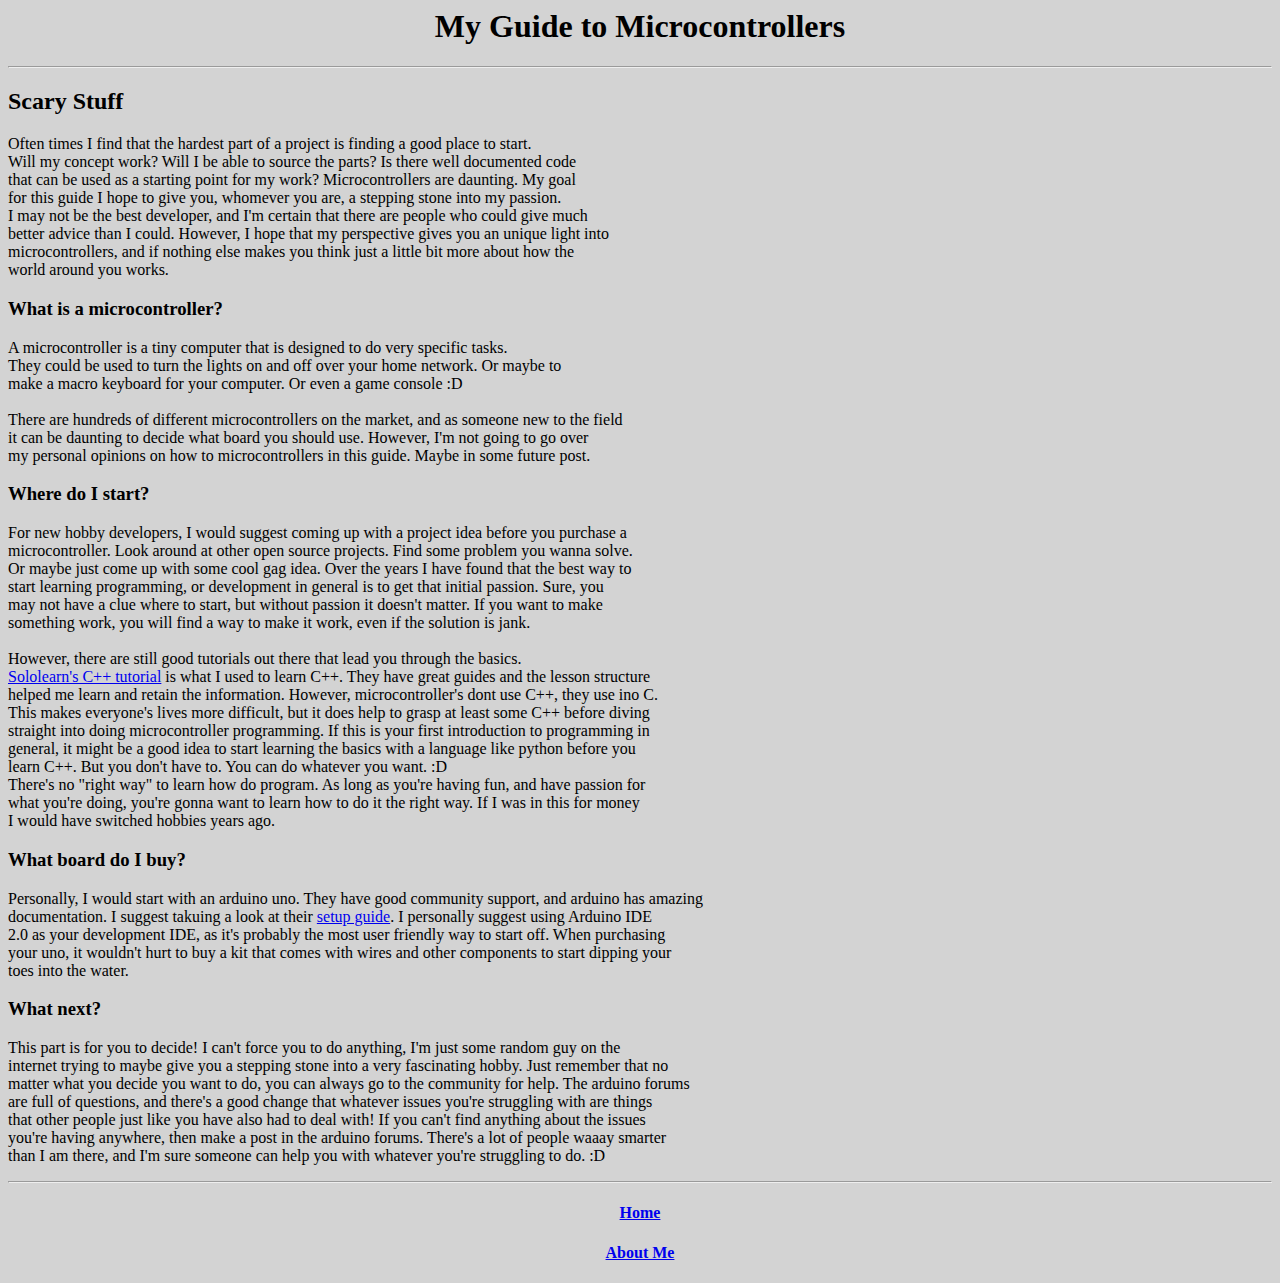
==== articles/guide_to_microcontroller_development.html @ af6a1c74 "restructure backend, update hardware devlog" ====
<html>
<head>
	<link rel="stylesheet" href="../style/page_style.css">
  <title>MicroGuide</title>
</head>
<body>
  <h1>My Guide to Microcontrollers</h1>
	<hr />
	<h2 align="left">Scary Stuff</h2>
	<p>Often times I find that the hardest part of a project is finding a good place to start.
	<br>Will my concept work? Will I be able to source the parts? Is there well documented code
	<br>that can be used as a starting point for my work? Microcontrollers are daunting. My goal
	<br>for this guide I hope to give you, whomever you are, a stepping stone into my passion.
	<br>I may not be the best developer, and I'm certain that there are people who could give much
	<br>better advice than I could. However, I hope that my perspective gives you an unique light into
	<br>microcontrollers, and if nothing else makes you think just a little bit more about how the
	<br>world around you works.
	<br></p>
	<h3 align="left">What is a microcontroller?</h3>
	<p>A microcontroller is a tiny computer that is designed to do very specific tasks.
	<br>They could be used to turn the lights on and off over your home network. Or maybe to
	<br>make a macro keyboard for your computer. Or even a game console :D
	<br>
	<br>There are hundreds of different microcontrollers on the market, and as someone new to the field
	<br>it can be daunting to decide what board you should use. However, I'm not going to go over
	<br>my personal opinions on how to microcontrollers in this guide. Maybe in some future post.
	<br></p>
	<h3 align="left">Where do I start?</h3>
	<p>For new hobby developers, I would suggest coming up with a project idea before you purchase a
	<br>microcontroller. Look around at other open source projects. Find some problem you wanna solve.
	<br>Or maybe just come up with some cool gag idea. Over the years I have found that the best way to
	<br>start learning programming, or development in general is to get that initial passion. Sure, you
	<br>may not have a clue where to start, but without passion it doesn't matter. If you want to make
	<br>something work, you will find a way to make it work, even if the solution is jank.
	<br>
	<br>However, there are still good tutorials out there that lead you through the basics.
	<br><a href="https://www.sololearn.com/learning/1051" target="_blank">Sololearn's C++ tutorial</a> is what I used to learn C++. They have great guides and the lesson structure
	<br>helped me learn and retain the information. However, microcontroller's dont use C++, they use ino C.
	<br>This makes everyone's lives more difficult, but it does help to grasp at least some C++ before diving
	<br>straight into doing microcontroller programming. If this is your first introduction to programming in
	<br>general, it might be a good idea to start learning the basics with a language like python before you
	<br>learn C++. But you don't have to. You can do whatever you want. :D
	<br>There's no "right way" to learn how do program. As long as you're having fun, and have passion for
	<br>what you're doing, you're gonna want to learn how to do it the right way. If I was in this for money
	<br>I would have switched hobbies years ago.
	<br></p>
	<h3 align="left">What board do I buy?</h3>
	<p>Personally, I would start with an arduino uno. They have good community support, and arduino has amazing
	<br>documentation. I suggest takuing a look at their <a href="https://docs.arduino.cc/hardware/uno-rev3" target="_blank">setup guide</a>. I personally suggest using Arduino IDE
	<br>2.0 as your development IDE, as it's probably the most user friendly way to start off. When purchasing
	<br>your uno, it wouldn't hurt to buy a kit that comes with wires and other components to start dipping your
	<br>toes into the water.
	<br></p>
	<h3 align="left">What next?</h3>
	<p>This part is for you to decide! I can't force you to do anything, I'm just some random guy on the
	<br>internet trying to maybe give you a stepping stone into a very fascinating hobby. Just remember that no
	<br>matter what you decide you want to do, you can always go to the community for help. The arduino forums
	<br>are full of questions, and there's a good change that whatever issues you're struggling with are things
	<br>that other people just like you have also had to deal with! If you can't find anything about the issues
	<br>you're having anywhere, then make a post in the arduino forums. There's a lot of people waaay smarter
	<br>than I am there, and I'm sure someone can help you with whatever you're struggling to do. :D
	<hr />
	<h4 align="center"><a href="../index.html">Home</a></h4>
	<h4 align="center"><a href="../info/about_me.html">About Me</a></h4>
</body>
</html>
---- style/page_style.css ----
body {
  background-color: lightgrey;
}

h1 {
  color: black;
  text-align: center;
}

img {
  width: 100%;
  height: auto;
}
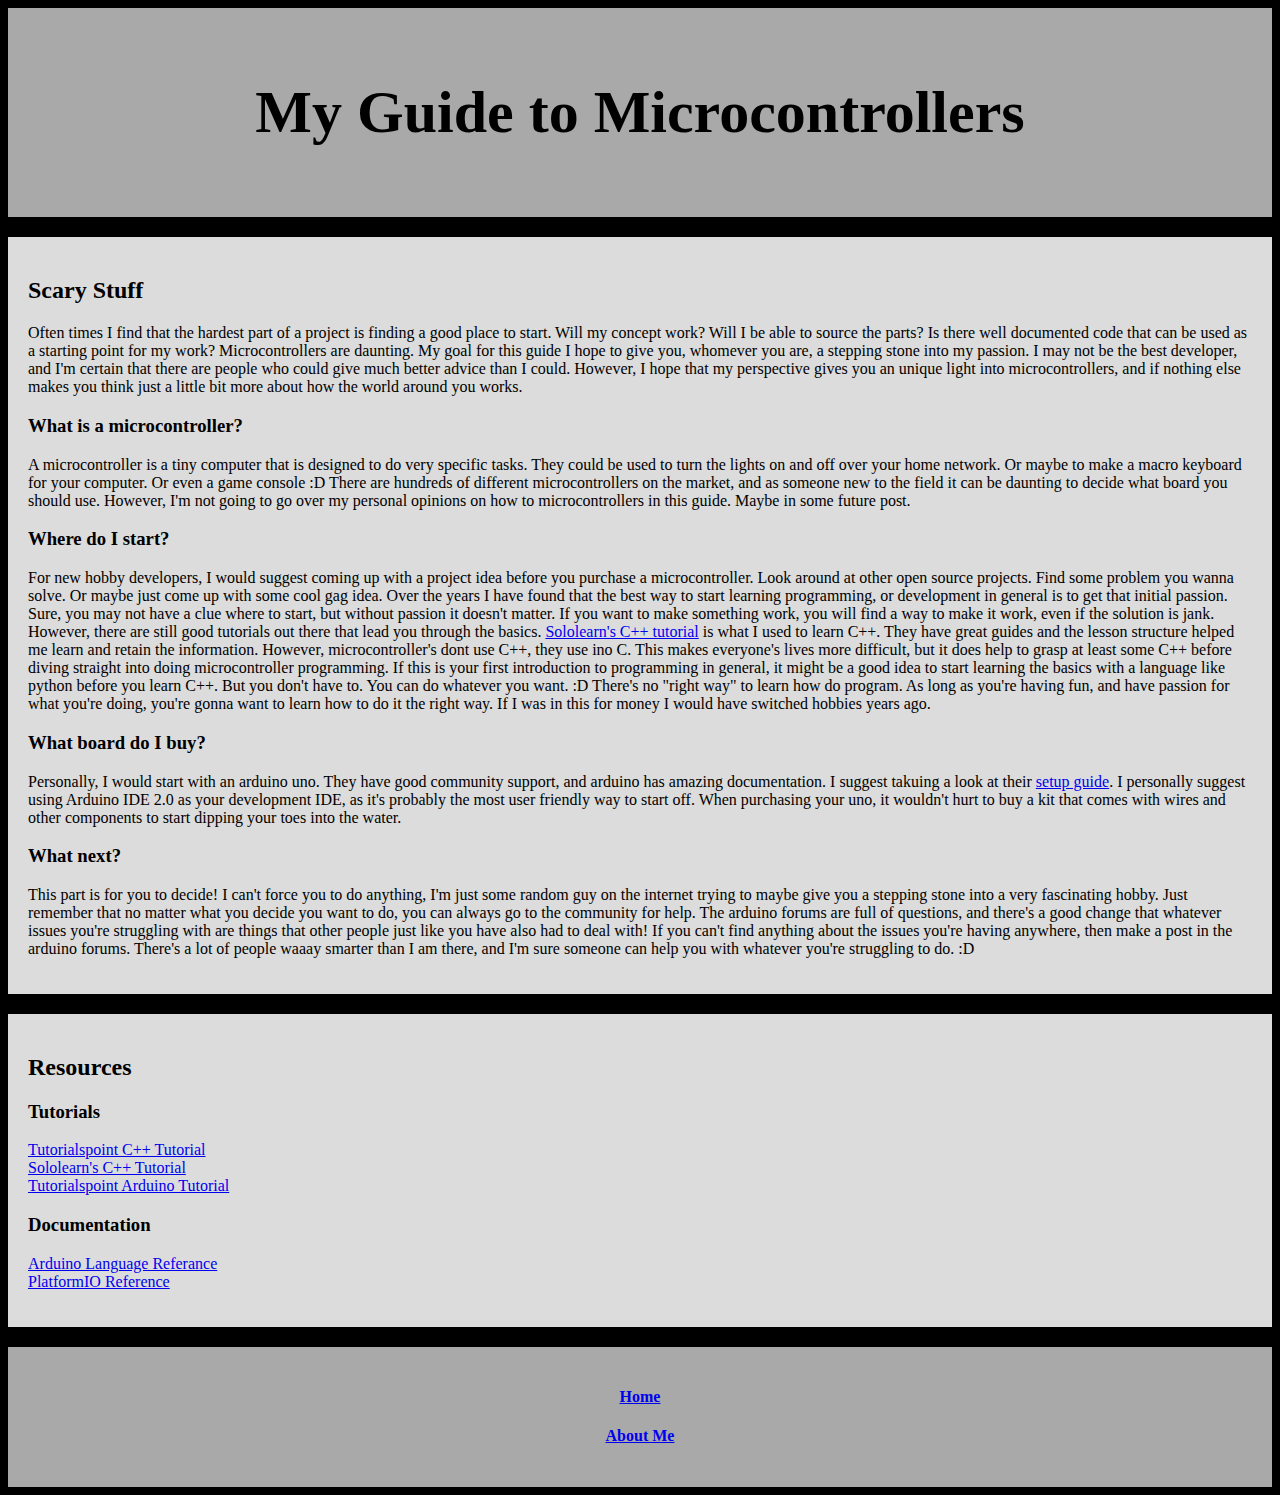
==== commit 84183cb9: "update formatting" ====
--- a/articles/guide_to_microcontroller_development.html
+++ b/articles/guide_to_microcontroller_development.html
@@ -1,66 +1,93 @@
 <html>
+
 <head>
 	<link rel="stylesheet" href="../style/page_style.css">
-  <title>MicroGuide</title>
+	<title>MicroGuide</title>
 </head>
+
 <body>
-  <h1>My Guide to Microcontrollers</h1>
-	<hr />
-	<h2 align="left">Scary Stuff</h2>
-	<p>Often times I find that the hardest part of a project is finding a good place to start.
-	<br>Will my concept work? Will I be able to source the parts? Is there well documented code
-	<br>that can be used as a starting point for my work? Microcontrollers are daunting. My goal
-	<br>for this guide I hope to give you, whomever you are, a stepping stone into my passion.
-	<br>I may not be the best developer, and I'm certain that there are people who could give much
-	<br>better advice than I could. However, I hope that my perspective gives you an unique light into
-	<br>microcontrollers, and if nothing else makes you think just a little bit more about how the
-	<br>world around you works.
-	<br></p>
-	<h3 align="left">What is a microcontroller?</h3>
-	<p>A microcontroller is a tiny computer that is designed to do very specific tasks.
-	<br>They could be used to turn the lights on and off over your home network. Or maybe to
-	<br>make a macro keyboard for your computer. Or even a game console :D
-	<br>
-	<br>There are hundreds of different microcontrollers on the market, and as someone new to the field
-	<br>it can be daunting to decide what board you should use. However, I'm not going to go over
-	<br>my personal opinions on how to microcontrollers in this guide. Maybe in some future post.
-	<br></p>
-	<h3 align="left">Where do I start?</h3>
-	<p>For new hobby developers, I would suggest coming up with a project idea before you purchase a
-	<br>microcontroller. Look around at other open source projects. Find some problem you wanna solve.
-	<br>Or maybe just come up with some cool gag idea. Over the years I have found that the best way to
-	<br>start learning programming, or development in general is to get that initial passion. Sure, you
-	<br>may not have a clue where to start, but without passion it doesn't matter. If you want to make
-	<br>something work, you will find a way to make it work, even if the solution is jank.
-	<br>
-	<br>However, there are still good tutorials out there that lead you through the basics.
-	<br><a href="https://www.sololearn.com/learning/1051" target="_blank">Sololearn's C++ tutorial</a> is what I used to learn C++. They have great guides and the lesson structure
-	<br>helped me learn and retain the information. However, microcontroller's dont use C++, they use ino C.
-	<br>This makes everyone's lives more difficult, but it does help to grasp at least some C++ before diving
-	<br>straight into doing microcontroller programming. If this is your first introduction to programming in
-	<br>general, it might be a good idea to start learning the basics with a language like python before you
-	<br>learn C++. But you don't have to. You can do whatever you want. :D
-	<br>There's no "right way" to learn how do program. As long as you're having fun, and have passion for
-	<br>what you're doing, you're gonna want to learn how to do it the right way. If I was in this for money
-	<br>I would have switched hobbies years ago.
-	<br></p>
-	<h3 align="left">What board do I buy?</h3>
-	<p>Personally, I would start with an arduino uno. They have good community support, and arduino has amazing
-	<br>documentation. I suggest takuing a look at their <a href="https://docs.arduino.cc/hardware/uno-rev3" target="_blank">setup guide</a>. I personally suggest using Arduino IDE
-	<br>2.0 as your development IDE, as it's probably the most user friendly way to start off. When purchasing
-	<br>your uno, it wouldn't hurt to buy a kit that comes with wires and other components to start dipping your
-	<br>toes into the water.
-	<br></p>
-	<h3 align="left">What next?</h3>
-	<p>This part is for you to decide! I can't force you to do anything, I'm just some random guy on the
-	<br>internet trying to maybe give you a stepping stone into a very fascinating hobby. Just remember that no
-	<br>matter what you decide you want to do, you can always go to the community for help. The arduino forums
-	<br>are full of questions, and there's a good change that whatever issues you're struggling with are things
-	<br>that other people just like you have also had to deal with! If you can't find anything about the issues
-	<br>you're having anywhere, then make a post in the arduino forums. There's a lot of people waaay smarter
-	<br>than I am there, and I'm sure someone can help you with whatever you're struggling to do. :D
-	<hr />
-	<h4 align="center"><a href="../index.html">Home</a></h4>
-	<h4 align="center"><a href="../info/about_me.html">About Me</a></h4>
+	<div class="row">
+		<div class="header">
+			<h1>My Guide to Microcontrollers</h1>
+		</div>
+		<div class="card">
+			<h2>Scary Stuff</h2>
+			<p>Often times I find that the hardest part of a project is finding a good place to start. Will my concept
+				work?
+				Will I be able to source the parts? Is there well documented code that can be used as a starting point
+				for
+				my work? Microcontrollers are daunting. My goal for this guide I hope to give you, whomever you are, a
+				stepping stone into my passion. I may not be the best developer, and I'm certain that there are people
+				who
+				could give much better advice than I could. However, I hope that my perspective gives you an unique
+				light
+				into microcontrollers, and if nothing else makes you think just a little bit more about how the world
+				around
+				you works. </p>
+			<h3>What is a microcontroller?</h3>
+			<p>A microcontroller is a tiny computer that is designed to do very specific tasks.
+				They could be used to turn the lights on and off over your home network. Or maybe to
+				make a macro keyboard for your computer. Or even a game console :D
+				There are hundreds of different microcontrollers on the market, and as someone new to the field
+				it can be daunting to decide what board you should use. However, I'm not going to go over
+				my personal opinions on how to microcontrollers in this guide. Maybe in some future post.
+			</p>
+			<h3>Where do I start?</h3>
+			<p>For new hobby developers, I would suggest coming up with a project idea before you purchase a
+				microcontroller. Look around at other open source projects. Find some problem you wanna solve.
+				Or maybe just come up with some cool gag idea. Over the years I have found that the best way to
+				start learning programming, or development in general is to get that initial passion. Sure, you
+				may not have a clue where to start, but without passion it doesn't matter. If you want to make
+				something work, you will find a way to make it work, even if the solution is jank.
+				However, there are still good tutorials out there that lead you through the basics.
+				<a href="https://www.sololearn.com/learning/1051" target="_blank">Sololearn's C++ tutorial</a> is what I
+				used to learn C++. They have great guides and the lesson structure
+				helped me learn and retain the information. However, microcontroller's dont use C++, they use ino C.
+				This makes everyone's lives more difficult, but it does help to grasp at least some C++ before diving
+				straight into doing microcontroller programming. If this is your first introduction to programming in
+				general, it might be a good idea to start learning the basics with a language like python before you
+				learn C++. But you don't have to. You can do whatever you want. :D
+				There's no "right way" to learn how do program. As long as you're having fun, and have passion for
+				what you're doing, you're gonna want to learn how to do it the right way. If I was in this for money
+				I would have switched hobbies years ago.
+			</p>
+			<h3>What board do I buy?</h3>
+			<p>Personally, I would start with an arduino uno. They have good community support, and arduino has amazing
+				documentation. I suggest takuing a look at their <a href="https://docs.arduino.cc/hardware/uno-rev3"
+					target="_blank">setup guide</a>. I personally suggest using Arduino IDE
+				2.0 as your development IDE, as it's probably the most user friendly way to start off. When purchasing
+				your uno, it wouldn't hurt to buy a kit that comes with wires and other components to start dipping your
+				toes into the water.
+			</p>
+			<h3>What next?</h3>
+			<p>This part is for you to decide! I can't force you to do anything, I'm just some random guy on the
+				internet trying to maybe give you a stepping stone into a very fascinating hobby. Just remember that no
+				matter what you decide you want to do, you can always go to the community for help. The arduino forums
+				are full of questions, and there's a good change that whatever issues you're struggling with are things
+				that other people just like you have also had to deal with! If you can't find anything about the issues
+				you're having anywhere, then make a post in the arduino forums. There's a lot of people waaay smarter
+				than I am there, and I'm sure someone can help you with whatever you're struggling to do. :D
+			</p>
+		</div>
+		<div class="card">
+			<h2>Resources</h2>
+			<h3>Tutorials</h3>
+			<p><a href="https://www.tutorialspoint.com/cplusplus/index.htm" target="_blank">Tutorialspoint C++
+					Tutorial</a><br /><a href="https://www.sololearn.com/learning/1051" target="_blank">Sololearn's C++
+					Tutorial</a><br /><a href="https://www.tutorialspoint.com/arduino/index.htm"
+					target="_blank">Tutorialspoint Arduino Tutorial</a>
+			</p>
+			<h3>Documentation</h3>
+			<p><a href="https://www.arduino.cc/reference/en/" target="_blank">Arduino Language Referance</a><br /><a
+					href="https://docs.platformio.org/en/stable/home/index.html" target="_blank">PlatformIO
+					Reference</a>
+			</p>
+		</div>
+		<div class="footer">
+			<h4><a href="../index.html">Home</a></h4>
+			<h4><a href="../info/about_me.html">About Me</a></h4>
+		</div>
+	</div>
 </body>
-</html>
+
+</html>--- a/style/page_style.css
+++ b/style/page_style.css
@@ -1,13 +1,34 @@
 body {
-  background-color: lightgrey;
-}
-
-h1 {
-  color: black;
-  text-align: center;
+    background-color: black;
 }
 
 img {
-  width: 100%;
-  height: auto;
+    width: 100%;
+    height: auto;
 }
+
+.row:after {
+    content: "";
+    display: table;
+    clear: both;
+}
+
+.header {
+    padding: 30px;
+    font-size: 30px;
+    text-align: center;
+    background: darkgrey;
+}
+
+.card {
+    background-color: gainsboro;
+    padding: 20px;
+    margin-top: 20px;
+}
+
+.footer {
+    padding: 20px;
+    text-align: center;
+    background: darkgrey;
+    margin-top: 20px;
+}